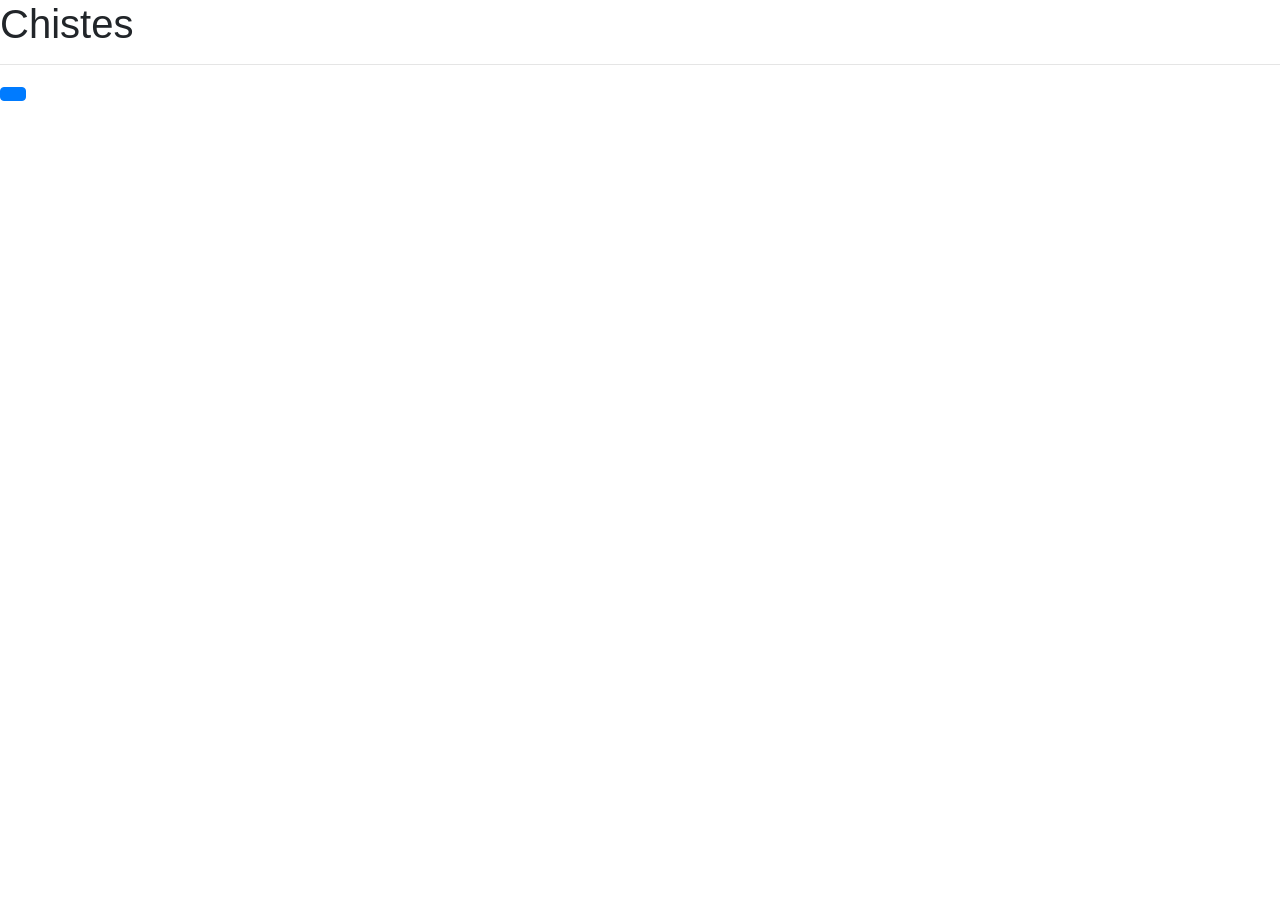
==== src/index.html @ 4984625f "Inicializacion del proyecto  - Se preparo el http-provider para que    este lista la app para consum" ====
<!DOCTYPE html>
<html lang="en">
<head>
    <link rel="stylesheet" href="https://stackpath.bootstrapcdn.com/bootstrap/4.5.0/css/bootstrap.min.css" integrity="sha384-9aIt2nRpC12Uk9gS9baDl411NQApFmC26EwAOH8WgZl5MYYxFfc+NcPb1dKGj7Sk" crossorigin="anonymous">
    <meta charset="UTF-8">
    <meta name="viewport" content="width=device-width, initial-scale=1.0">
    <title>Peticiones http</title>
</head>
<body>
    <h1>Chistes</h1>
    <hr>
    <button class="btn btn-primary"></button>
</body>
</html>
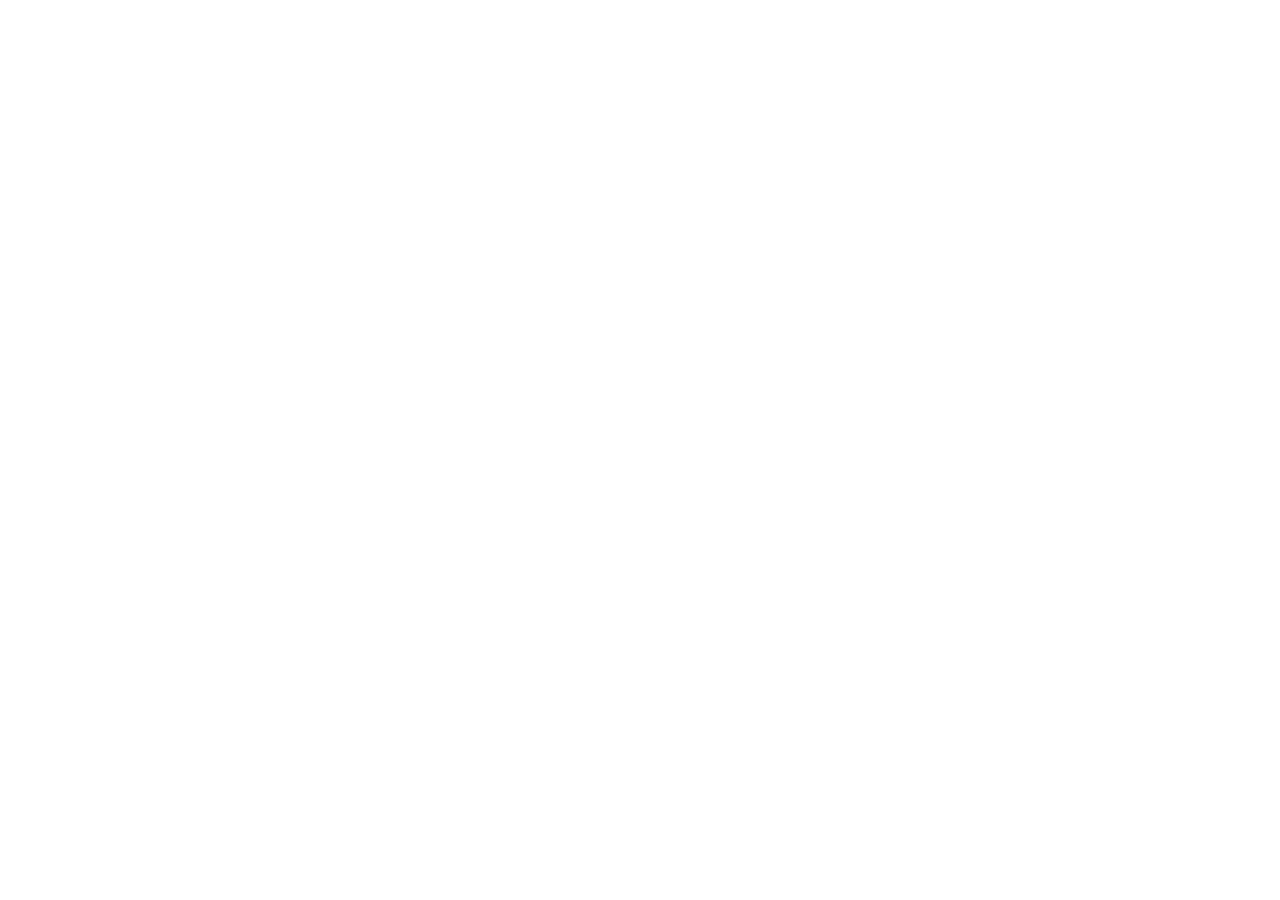
==== commit 00151b7a: "Html & generar chiste - Se elaboro el diseño y estructura html - Se implemento el evento y la funcio" ====
--- a/src/index.html
+++ b/src/index.html
@@ -6,9 +6,7 @@
     <meta name="viewport" content="width=device-width, initial-scale=1.0">
     <title>Peticiones http</title>
 </head>
-<body>
-    <h1>Chistes</h1>
-    <hr>
-    <button class="btn btn-primary"></button>
+<body class="container">
+
 </body>
 </html>
